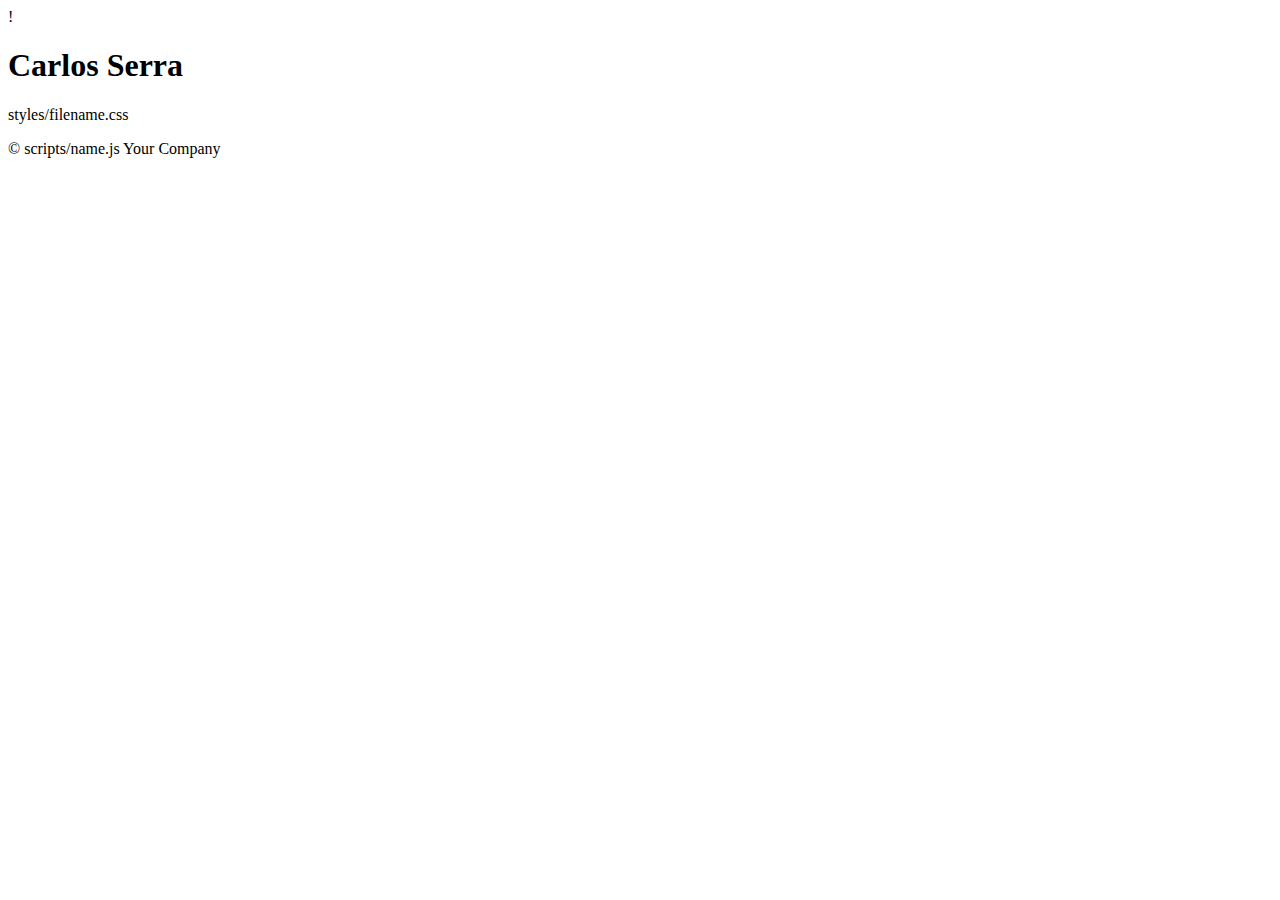
==== index.html @ 4ecfb561 "first" ====
!<!DOCTYPE html>
<html lang="en-US">
<head>
    <meta charset="UTF-8">
    <meta name="viewport" content="width=device-width, initial-scale=1.0">
    <title></title>
    <meta name="description" content="Carlos Henrique Serra">
    <meta name="author" content="Carlos Serra">
    <link rel="stylesheet" href="styles/filename.css">
    <script src="scripts/name.js" defer></script>
</head>
<body>
    <header>
    </header>
    <main>
        <section>
            <h1>Carlos Serra</h1>
            <p>styles/filename.css</p>
        </section>
    </main>
    <footer>
        <p>&copy; scripts/name.js Your Company</p>
    </footer>
</body>
</html>
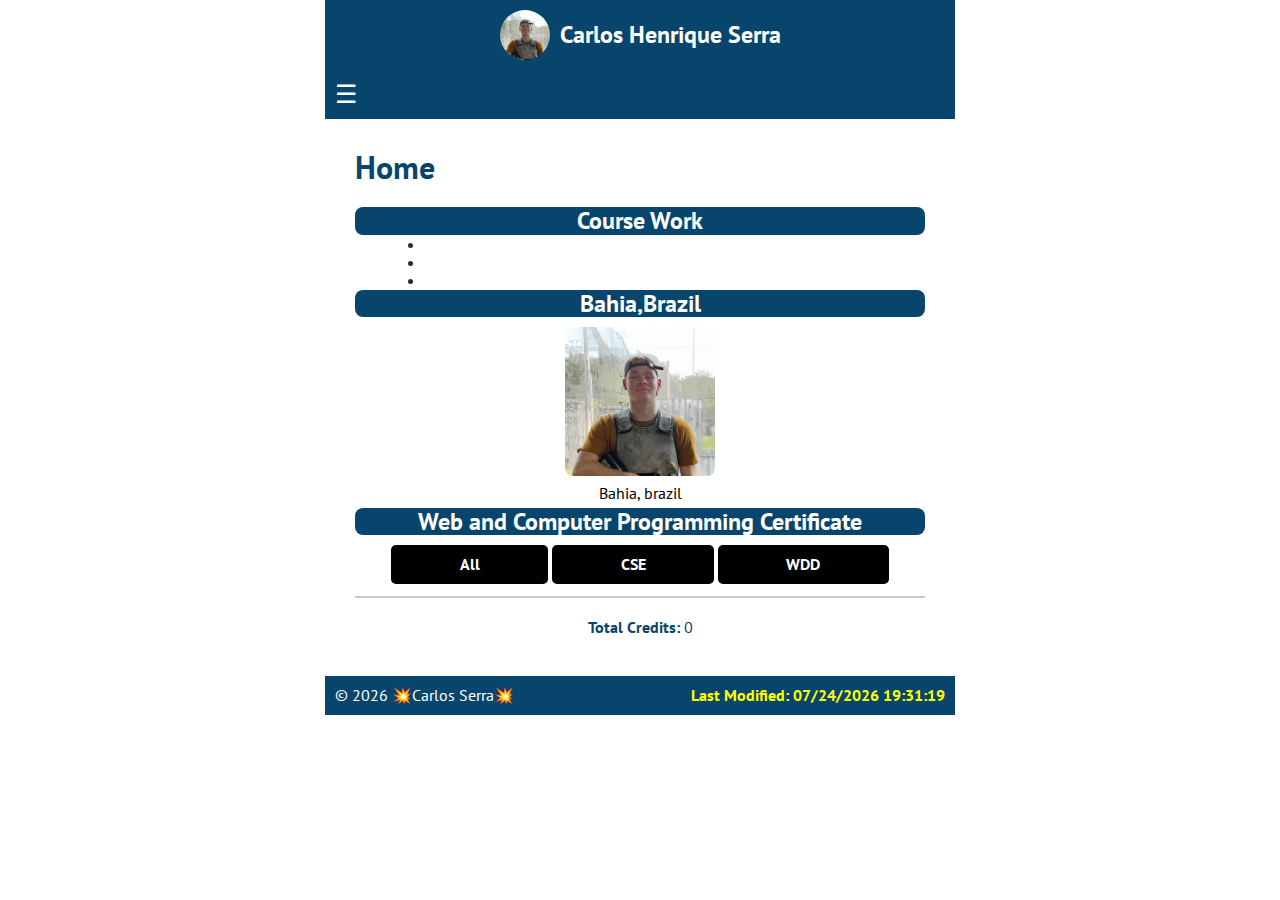
==== commit bac04e9d: "1 assingment" ====
--- a/index.html
+++ b/index.html
@@ -1,25 +1,79 @@
-!<!DOCTYPE html>
+<!DOCTYPE html>
 <html lang="en-US">
+
 <head>
     <meta charset="UTF-8">
     <meta name="viewport" content="width=device-width, initial-scale=1.0">
-    <title></title>
+    <title>Inicio</title>
     <meta name="description" content="Carlos Henrique Serra">
     <meta name="author" content="Carlos Serra">
-    <link rel="stylesheet" href="styles/filename.css">
-    <script src="scripts/name.js" defer></script>
+    <link rel="stylesheet" href="styles/normalize.css">
+    <link rel="stylesheet" href="styles/small-ones.css">
+    <link rel="stylesheet" href="styles/larger-ones.css">
+    <link
+        href="https://fonts.googleapis.com/css2?family=Bebas+Neue&family=Golos+Text:wght@400..900&family=Oswald:wght@200..700&family=PT+Sans:ital,wght@0,400;0,700;1,400;1,700&family=Righteous&display=swap"
+        rel="stylesheet">
+    <script src="scripts/char.js" defer></script>
+
 </head>
+
 <body>
     <header>
+        <div class="profile-container">
+            <img src="images/profile.png" alt="profile picture">
+            <h1>Carlos Henrique Serra</h1>
+        </div>
+        <nav>
+            <div class="menu-toggle" id="menu-toggle">
+                ☰ <!-- Ícone do menu hambúrguer -->
+            </div>
+            <ul id="nav-list">
+                <li><a href="#">Home</a></li>
+                <li><a href="#">Chamber</a></li>
+                <li><a href="#">GitHub Profile</a></li>
+                <li><a href="#">LinkedIn</a></li>
+            </ul>
+        </nav>
     </header>
     <main>
-        <section>
-            <h1>Carlos Serra</h1>
-            <p>styles/filename.css</p>
+
+        <h1>Home</h1>
+
+        <section class="sec1">
+            <h2>Course Work</h2>
+            <ul>
+                <li></li>
+                <li></li>
+                <li></li>
+            </ul>
+        </section>
+
+        <section class="sec2">
+            <h2>Bahia,Brazil</h2>
+            <img src="images/profile.png" alt="bahia, Brazil">
+            <p>Bahia, brazil</p>
+        </section>
+
+        <section class="sec3">
+            <h2>Web and Computer Programming Certificate</h2>
+
+            <div class="filters">
+                <button id="filter-all">All</button>
+                <button id="filter-cse">CSE</button>
+                <button id="filter-wdd">WDD</button>
+            </div>
+
+            <hr class="separator">
+
+            <p id="total-credits" class="creditsT"><strong>Total Credits:</strong> 0</p>
+            <ul id="courseList" class="courses"></ul>
+
         </section>
     </main>
     <footer>
-        <p>&copy; scripts/name.js Your Company</p>
+        <p>&copy; <span id="currentYear"></span> 💥Carlos Serra💥</p>
+        <p id="lastModified">Carlos Serra, Brazil</p>
     </footer>
 </body>
+
 </html>--- a/styles/small-ones.css
+++ b/styles/small-ones.css
@@ -0,0 +1,225 @@
+:root {
+    --font-primary: "PT Sans", sans-serif;
+    --primary-color: #08456d;
+    --secondary-color: #fff;
+    --third-color: #2c2b2b;
+}
+
+
+
+* {
+    margin: 0;
+    padding: 0;
+    box-sizing: border-box;
+    font-family: var(--font-primary);
+}
+
+body {
+    width: 70vh;
+    margin: 0 auto;
+}
+
+/*Profile name and image----------------------------------*/
+
+.profile-container {
+    display: flex;
+    justify-content: center;
+    background-color: var(--primary-color);
+    align-items: center;
+    gap: 10px;
+    /* Espaço entre a imagem e o nome */
+    padding: 10px;
+}
+
+.profile-container img {
+    width: 50px;
+    height: 50px;
+    border-radius: 50%;
+}
+
+.profile-container h1 {
+    color: var(--secondary-color);
+    font-size: 1.5rem;
+    margin: 0;
+}
+
+
+/* navigation ----------------------------------*/
+nav {
+    background-color: var(--primary-color);
+    padding: 10px;
+}
+
+nav ul {
+    display: flex;
+    justify-content: center;
+    gap: 30px;
+    list-style: none;
+}
+
+nav a {
+    text-decoration: none;
+    color: var(--secondary-color);
+}
+
+nav a:hover {
+    color: yellow;
+}
+
+
+/*hamburguer button----------------------------------*/
+
+.menu-toggle {
+    color: var(--secondary-color);
+    font-size: 25px;
+    cursor: pointer;
+    border: none;
+
+}
+
+nav ul {
+    display: none;
+    /* Esconde o menu */
+}
+
+nav ul.active {
+    flex-direction: column;
+    display: flex;
+    align-items: center;
+    /* Mostra o menu quando a classe "active" é adicionada */
+}
+
+
+/*Main*/
+main {
+    text-align: center;
+    margin: 30px;
+
+}
+
+main h1 {
+
+    text-align: left;
+    color: var(--primary-color);
+}
+
+/*1,2,3 Sections h2 title------------------------------*/
+.sec1 h2,
+.sec2 h2,
+.sec3 h2 {
+    background-color: var(--primary-color);
+    border-radius: 8px;
+    color: var(--secondary-color);
+}
+
+/* 1 section dots---------------*/
+.sec1 ul {
+    list-style-type: disc;
+    padding-left: 70px;
+    color: var(--third-color);
+}
+
+/* 2sec container---------------------------------------*/
+.sec2 {
+    border-radius: 8px;
+    color: var(--secondary-color);
+}
+
+/* 2 SEC IMAGEM*/
+.sec2 img {
+
+    width: 150px;
+    height: auto;
+    border-radius: 8px;
+    margin-top: 10px;
+}
+
+/*sec2 p */
+
+.sec2 p {
+    margin: 5px;
+    color: black;
+}
+
+/*Sec3 CONTAINER-------------------------------------------*/
+.sec3 {
+    border-radius: 8px;
+    color: var(--secondary-color);
+}
+
+/* Sec3 FILTERS WDD, CSE ETC */
+.filters button {
+    background-color: black;
+    color: white;
+    border: none;
+    padding: 10px 12%;
+    border-radius: 5px;
+    cursor: pointer;
+    font-weight: bold;
+    margin: 10px auto;
+    margin-bottom: 2px;
+
+}
+
+/*sec3 just a line*/
+.separator {
+    border: none;
+    border-top: 2px solid #ccc;
+    margin: 10px auto;
+    justify-content: center;
+    width: 100%;
+}
+
+/*sec3 courses container */
+.courses {
+    list-style: none;
+    display: flex;
+    flex-direction: column;
+    align-items: center;
+    gap: 10px;
+
+}
+
+.wdd,
+.cse {
+    background-color: #69331c;
+    width: 150px;
+    padding: 10px;
+    border-radius: 8px;
+    width: 100%;
+
+}
+
+.other {
+    background-color: #878585;
+    color: var(--third-color);
+    width: 150px;
+    padding: 10px;
+    border: solid 1px var(--third-color);
+    border-radius: 8px;
+    width: 100%;
+
+}
+
+/*footer-----------*/
+
+footer {
+
+    background-color: var(--primary-color);
+    padding: 10px;
+    color: var(--secondary-color);
+    display: flex;
+    justify-content: space-between;
+    align-items: center;
+
+}
+
+#lastModified {
+    font-weight: 1000;
+    color: yellow;
+}
+
+.creditsT {
+    padding: 10px;
+    color: var(--primary-color);
+}